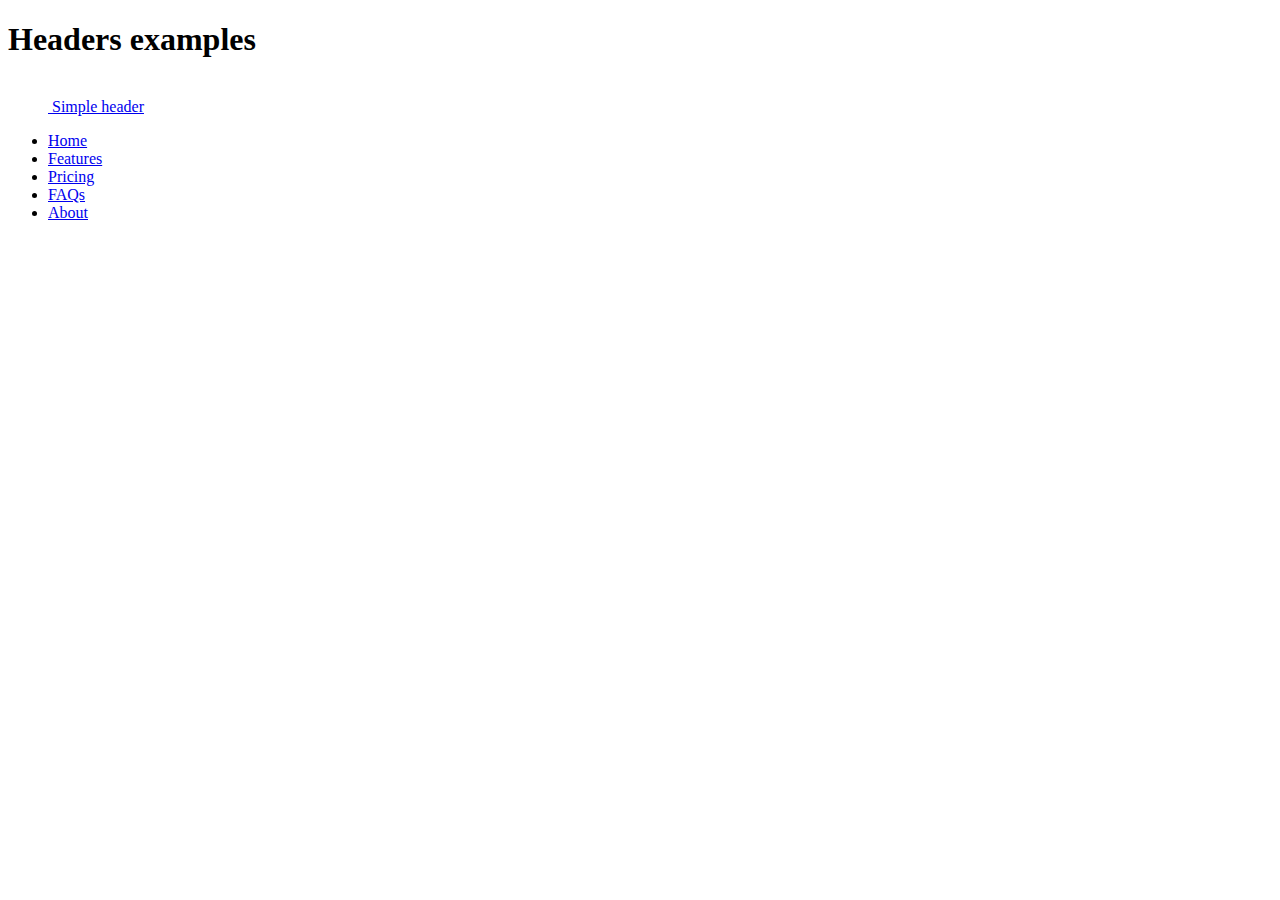
==== about.html @ ef71c7e1 "arquivo about criado" ====
<!doctype html>
<html lang="en">
  <head>
    <meta charset="utf-8">
    <meta name="viewport" content="width=device-width, initial-scale=1">
    <meta name="description" content="">
    <meta name="author" content="Mark Otto, Jacob Thornton, and Bootstrap contributors">
    <meta name="generator" content="Hugo 0.84.0">
    <title>Headers · Bootstrap v5.0</title>
    <link rel="canonical" href="https://getbootstrap.com/docs/5.0/examples/headers/">
    <!-- Bootstrap core CSS -->
<link href="/docs/5.0/dist/css/bootstrap.min.css" rel="stylesheet" integrity="sha384-EVSTQN3/azprG1Anm3QDgpJLIm9Nao0Yz1ztcQTwFspd3yD65VohhpuuCOmLASjC" crossorigin="anonymous">
<meta name="theme-color" content="#7952b3">

    <style>
      .bd-placeholder-img {
        font-size: 1.125rem;
        text-anchor: middle;
        -webkit-user-select: none;
        -moz-user-select: none;
        user-select: none;
      }

      @media (min-width: 768px) {
        .bd-placeholder-img-lg {
          font-size: 3.5rem;
        }
      }
    </style>
  </head>
  <body>
<main>
  <h1 class="visually-hidden">Headers examples</h1>

  <div class="container">
    <header class="d-flex flex-wrap justify-content-center py-3 mb-4 border-bottom">
      <a href="/" class="d-flex align-items-center mb-3 mb-md-0 me-md-auto text-dark text-decoration-none">
        <svg class="bi me-2" width="40" height="32"><use xlink:href="#bootstrap"/></svg>
        <span class="fs-4">Simple header</span>
      </a>

      <ul class="nav nav-pills">
        <li class="nav-item"><a href="#" class="nav-link active" aria-current="page">Home</a></li>
        <li class="nav-item"><a href="#" class="nav-link">Features</a></li>
        <li class="nav-item"><a href="#" class="nav-link">Pricing</a></li>
        <li class="nav-item"><a href="#" class="nav-link">FAQs</a></li>
        <li class="nav-item"><a href="#" class="nav-link">About</a></li>
      </ul>
    </header>
  </div>

  <div class="b-example-divider"></div>
</main>


  <script src="/docs/5.0/dist/js/bootstrap.bundle.min.js" integrity="sha384-MrcW6ZMFYlzcLA8Nl+NtUVF0sA7MsXsP1UyJoMp4YLEuNSfAP+JcXn/tWtIaxVXM" crossorigin="anonymous"></script>
  </body>
</html>
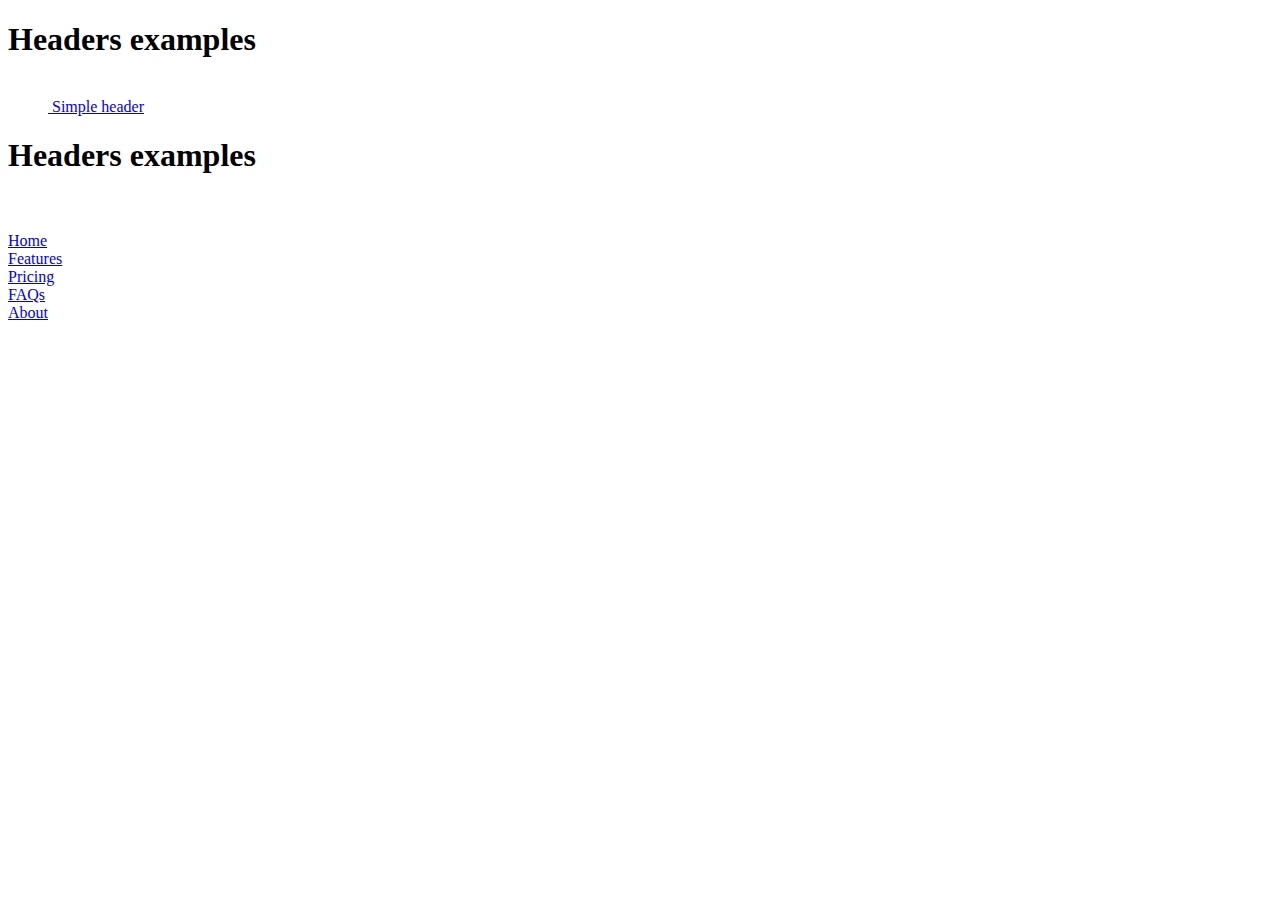
==== commit 74d0522c: "ajuste no about" ====
--- a/about.html
+++ b/about.html
@@ -39,7 +39,36 @@
         <svg class="bi me-2" width="40" height="32"><use xlink:href="#bootstrap"/></svg>
         <span class="fs-4">Simple header</span>
       </a>
-
+      <title>Headers · Bootstrap v5.0</title>
+      <link rel="canonical" href="https://getbootstrap.com/docs/5.0/examples/headers/">
+      <!-- Bootstrap core CSS -->
+  <link href="/docs/5.0/dist/css/bootstrap.min.css" rel="stylesheet" integrity="sha384-EVSTQN3/azprG1Anm3QDgpJLIm9Nao0Yz1ztcQTwFspd3yD65VohhpuuCOmLASjC" crossorigin="anonymous">
+  <meta name="theme-color" content="#7952b3">
+  
+      <style>
+        .bd-placeholder-img {
+          font-size: 1.125rem;
+          text-anchor: middle;
+          -webkit-user-select: none;
+          -moz-user-select: none;
+          user-select: none;
+        }
+  
+        @media (min-width: 768px) {
+          .bd-placeholder-img-lg {
+            font-size: 3.5rem;
+          }
+        }
+      </style>
+    </head>
+    <body>
+  <main>
+    <h1 class="visually-hidden">Headers examples</h1>
+  
+    <div class="container">
+      <header class="d-flex flex-wrap justify-content-center py-3 mb-4 border-bottom">
+        <a href="/" class="d-flex align-items-center mb-3 mb-md-0 me-md-auto text-dark text-decoration-none">
+          <svg class="bi me-2" width="40" height="32"><use xlink:href="
       <ul class="nav nav-pills">
         <li class="nav-item"><a href="#" class="nav-link active" aria-current="page">Home</a></li>
         <li class="nav-item"><a href="#" class="nav-link">Features</a></li>
